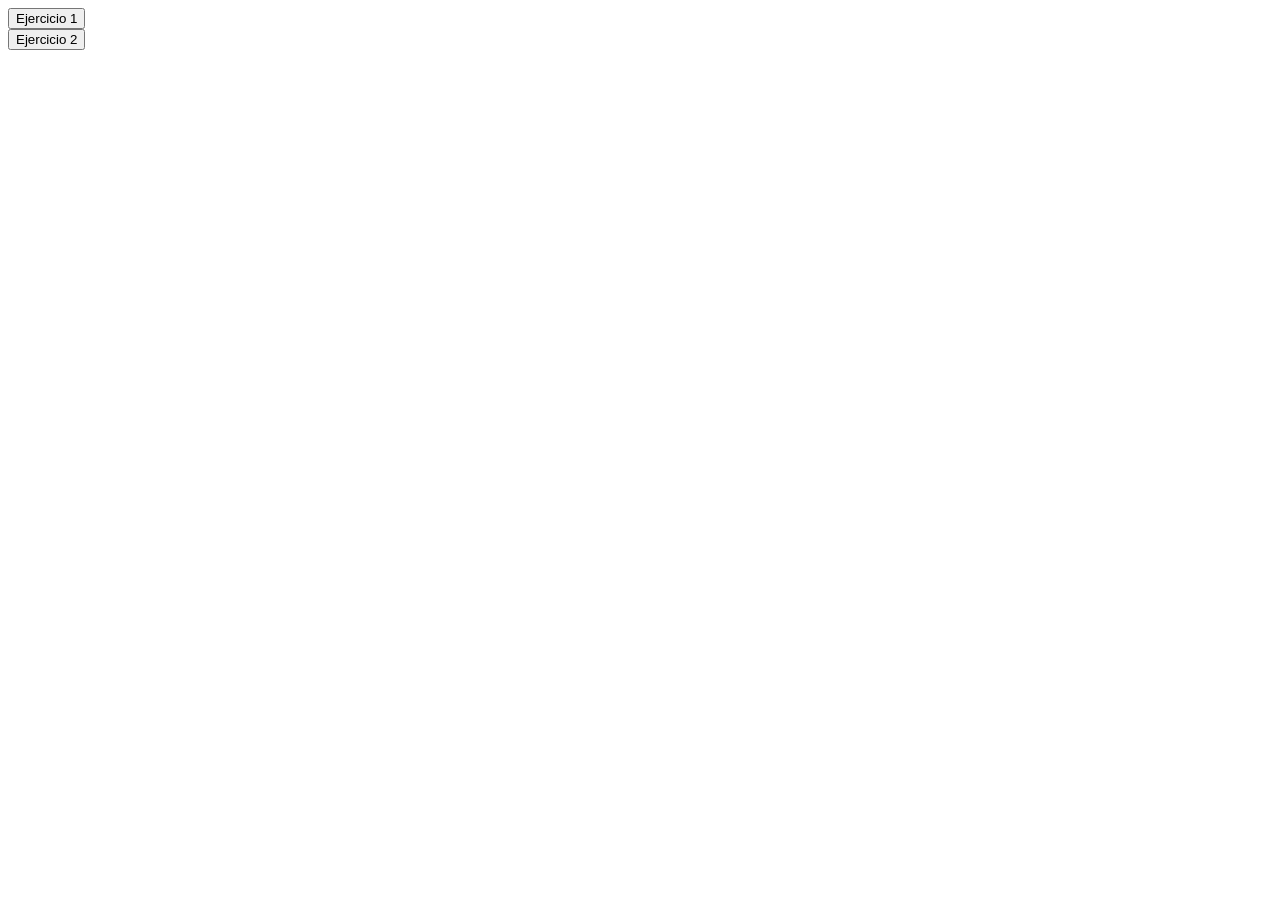
==== templates/index.html @ 3318bd5b "initial commit" ====
<!DOCTYPE html>
<html lang="es">
<head>
    <meta charset="UTF-8">
    <title>Index</title>
</head>
<body>
    <div>
        <form action="/ejercicio1" method="GET">
            <button type="submit">Ejercicio 1</button>
        </form>
        <form action="/ejercicio2" method="GET">
            <button type="submit">Ejercicio 2</button>
        </form>
    </div>
</body>
</html>
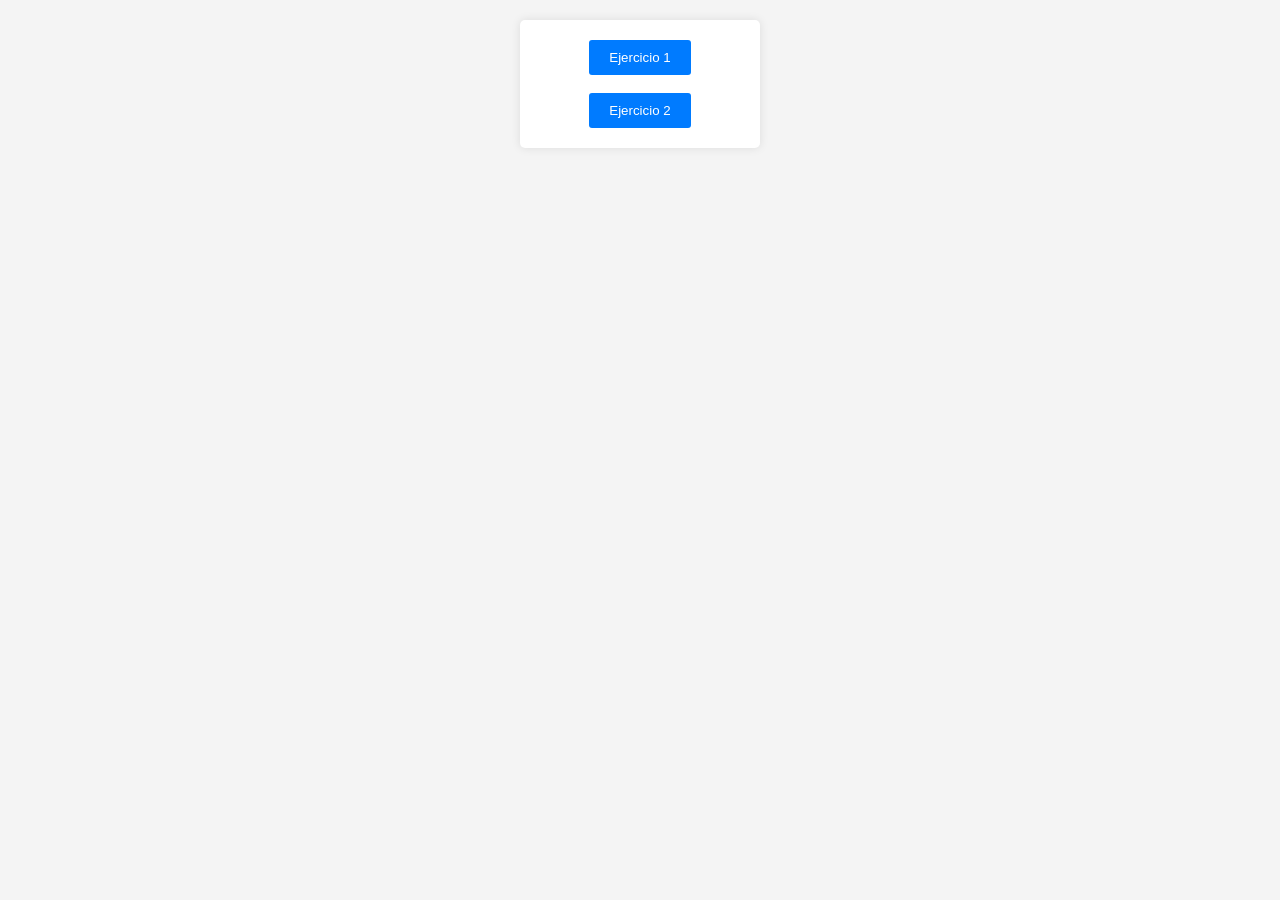
==== commit 129293eb: "estilos finales" ====
--- a/templates/index.html
+++ b/templates/index.html
@@ -2,16 +2,18 @@
 <html lang="es">
 <head>
     <meta charset="UTF-8">
+    <link rel="stylesheet" type="text/css" href="/static/css/styles.css">
     <title>Index</title>
 </head>
 <body>
-    <div>
+    <div class="button-container">
         <form action="/ejercicio1" method="GET">
             <button type="submit">Ejercicio 1</button>
         </form>
+        <br>
         <form action="/ejercicio2" method="GET">
             <button type="submit">Ejercicio 2</button>
         </form>
     </div>
 </body>
-</html>+</html>
--- a/static/css/styles.css
+++ b/static/css/styles.css
@@ -0,0 +1,64 @@
+body {
+    font-family: Arial, sans-serif;
+    margin: 0;
+    padding: 0;
+    background-color: #f4f4f4;
+}
+
+.container {
+    max-width: 500px;
+    margin: auto;
+    padding: 20px;
+    background-color: #fff;
+    border-radius: 5px;
+    box-shadow: 0px 0px 10px rgba(0, 0, 0, 0.1);
+    margin-top: 20px;
+}
+
+.button-container {
+    max-width: 200px;
+    margin: auto;
+    padding: 20px;
+    background-color: #fff;
+    border-radius: 5px;
+    box-shadow: 0px 0px 10px rgba(0, 0, 0, 0.1);
+    margin-top: 20px;
+}
+
+h1 {
+    text-align: center;
+    margin-bottom: 20px;
+    color: #333;
+}
+
+form {
+    text-align: center;
+}
+
+label {
+    display: block;
+    margin-bottom: 5px;
+    color: #555;
+}
+
+input {
+    width: 80%;
+    padding: 10px;
+    margin-bottom: 15px;
+    border: 1px solid #ccc;
+    border-radius: 3px;
+}
+
+button {
+    padding: 10px 20px;
+    background-color: #007bff;
+    color: #fff;
+    border: none;
+    border-radius: 3px;
+    cursor: pointer;
+    transition: background-color 0.3s;
+}
+
+button:hover {
+    background-color: #0056b3;
+}
